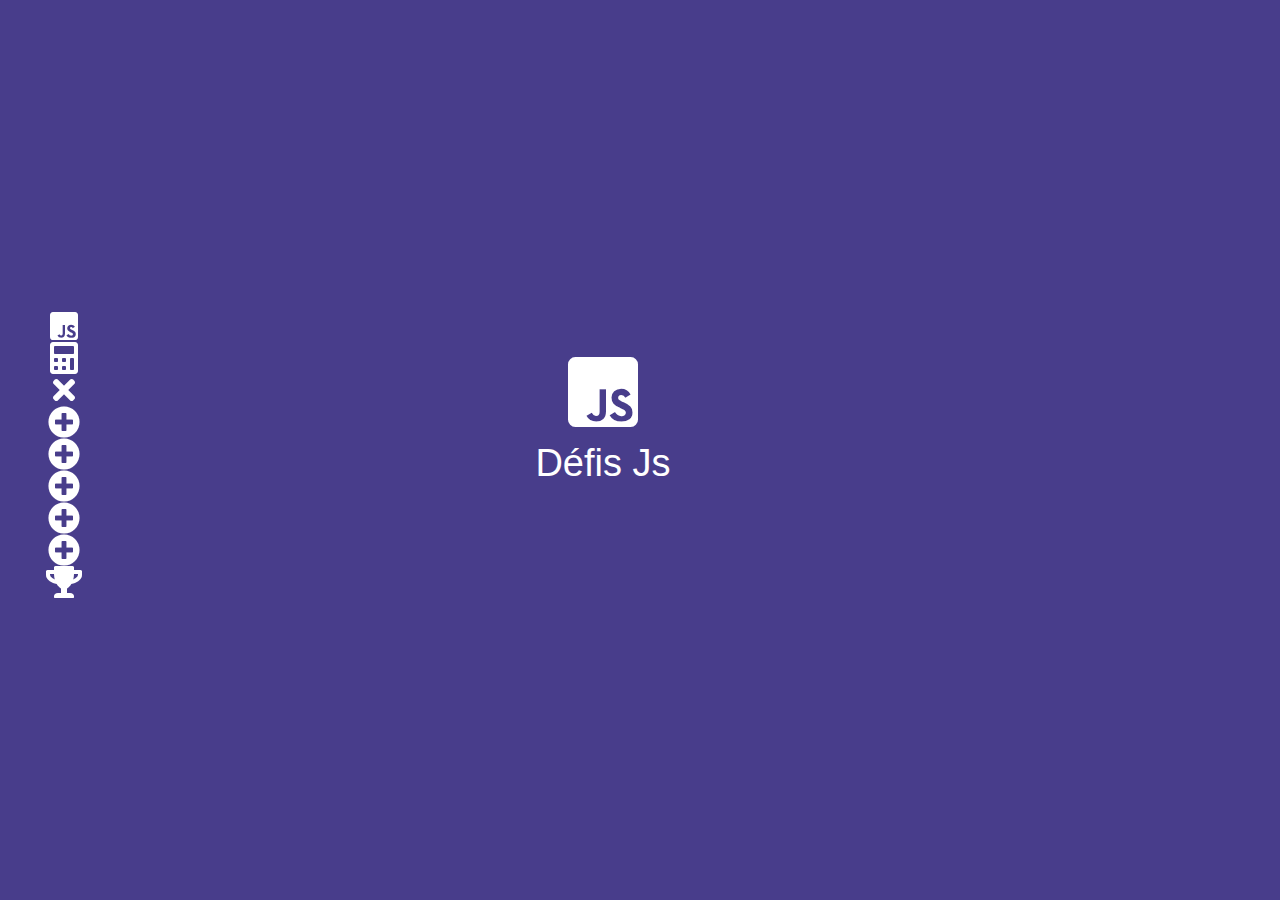
==== index.html @ c78292d0 "first commit" ====
<!DOCTYPE html>
<html lang="en" dir="ltr">
  <head>
    <meta charset="utf-8">
    <title></title>
    <link rel="stylesheet" href="style.css">
    <link rel="stylesheet" href="https://use.fontawesome.com/releases/v5.15.1/css/all.css">
    <script src="script.js" charset="utf-8"></script>
  </head>
  <body>
    <div class="ct" id="t1">
    <div class="ct" id="t2">
      <div class="ct" id="t3">
        <div class="ct" id="t4">
           <div class="ct" id="t5">
             <div class="ct" id="t6">
               <div class="ct" id="t7">
                 <div class="ct" id="t8">
                   <div class="ct" id="t9">
                      <ul id="menu">
                        <a href="#t1"><li class="icon fab fa-js-square" id="uno"></li></a>
                        <a href="#t2"><li class="icon fas fa-calculator" id="dos"></li></a>
                        <a href="#t3"><li class="icon fas fa-times" id="tres"></li></a>
                        <a href="#t4"><li class="icon fa fa-plus-circle" id="cuatro"></li></a>
                        <a href="#t5"><li class="icon fa fa-plus-circle" id="cinco"></li></a>
                        <a href="#t6"><li class="icon fa fa-plus-circle" id="seis"></li></a>
                        <a href="#t7"><li class="icon fa fa-plus-circle" id="siete"></li></a>
                        <a href="#t8"><li class="icon fa fa-plus-circle" id="ocho"></li></a>
                        <a href="#t9"><li class="icon fas fa-trophy" id="nueve"></li></a>
                      </ul>
                      <div class="page" id="p1">
                         <section class="icon fab fa-js-square"><span class="title">Défis Js</span></section>
                      </div>
                      <div class="page" id="p2">
                        <section class="icon fas fa-calculator" onclick="#"><span class="title">Défis 1</span></section>
                      </div>
                      <div class="page" id="p3">
                        <section class="icon fas fa-times" onclick="#"><span class="title">Défis 2</span></section>
                      </div>
                      <div class="page" id="p4">
                        <section class="icon fa fa-plus-circle" onclick="#"><span class="title">Défis 3</span></section>
                      </div>
                      <div class="page" id="p5">
                        <section class="icon fa fa-plus-circle" onclick="#"><span class="title">Défis 4</span></section>
                      </div>
                      <div class="page" id="p6">
                        <section class="icon fa fa-plus-circle" onclick="#"><span class="title">Défis 5</span></section>
                      </div>
                      <div class="page" id="p7">
                        <section class="icon fa fa-plus-circle" onclick="#"><span class="title">Défis 6</span></section>
                      </div>
                      <div class="page" id="p8">
                        <section class="icon fa fa-plus-circle" onclick="#"><span class="title">Défis 6 Alt.</span></section>
                      </div>
                      <div class="page" id="p9">
                        <section class="icon fas fa-trophy" onclick="test_code();"><span class="title">Tester son code secret</span></section>
                      </div>
                    </div>
                  </div>
                </div>
              </div>
            </div>
          </div>
        </div>
        </div>
  </body>
</html>
---- style.css ----
html, body, .page {
  width: 100%;
  height: 100%;
  margin: 0;
  padding: 0;
  transition: all .6s cubic-bezier(.5, .2, .2, 1.1);
  -webkit-transition: all .6s cubic-bezier(.5, .2, .2, 1.1);
  -moz-transition: all .6s cubic-bezier(.5, .2, .2, 1.1);
  -o-transition: all .6s cubic-bezier(.5, .2, .2, 1.1);
  color: #fff;
  overflow: hidden;
}

* {
  font-family: 'open sans', 'lato', 'helvetica', sans-serif;
}

.page {
  position: absolute;
}

#p1 {
  left: 0;
}

#p2, #p3, #p4, #p5, #p6, #p7, #p8, #p9 {
  left: 200%;
}

#p1 { background: darkslateblue; }
#p2 { background: tomato; }
#p3 { background: gold; }
#p4 { background: deeppink; }
#p5 { background: rebeccapurple; }
#p6 { background: silver; }
#p7 { background: purple; }
#p8 { background: orange; }
#p9 { background: grey; }

#t2:target #p2,
#t3:target #p3,
#t4:target #p4,
#t5:target #p5,
#t6:target #p6,
#t7:target #p7,
#t8:target #p8,
#t9:target #p9  {
  transform: translateX(-190%);
  -webkit-transform: translateX(-190%);
  -moz-transform: translateX(-190%);
  -o-transform: translateX(-190%);
  transition-delay: .4s !important;
}

#t2:target #p1,
#t3:target #p1,
#t4:target #p1,
#t5:target #p1,
#t6:target #p1,
#t7:target #p1,
#t8:target #p1,
#t9:target #p1{
  background: black;
}

#t2:target #p1 .icon,
#t3:target #p1 .icon,
#t4:target #p1 .icon,
#t5:target #p1 .icon,
#t6:target #p1 .icon,
#t7:target #p1 .icon,
#t8:target #p1 .icon,
#t9:target #p1 .icon {
  -webkit-filter: blur(3px);
}

.icon {
  color: #fff;
  font-size: 32px;
  display: block;
}

ul .icon:hover {
  opacity: 0.5;
}

.page .icon .title {
  line-height: 1;
}

#t2:target ul .icon,
#t3:target ul .icon,
#t4:target ul .icon,
#t5:target ul .icon,
#t6:target ul .icon,
#t7:target ul .icon,
#t8:target ul .icon,
#t9:target ul .icon
{
  transform: scale(.6);
  -webkit-transform: scale(.6);
  -moz-transform: scale(.6);
  -o-transform: scale(.6);
  transition-delay: .25s;
}

#t2:target #dos,
#t3:target #tres,
#t4:target #cuatro,
#t5:target #cinco,
#t6:target #seis,
#t7:target #siete,
#t8:target #ocho,
#t9:target #nueve {
  transform: scale(1.2) !important;
  -webkit-transform: scale(1.2) !important;
  -moz-transform: scale(1.2) !important;
  -o-transform: scale(1.2) !important;
}

ul {
  position: fixed;
  display: grid;
  z-index: 1;
  top: 0;
  bottom: 0;
  left: 0;
  margin: auto;
  height: 280px;
  width: 10%;
  padding: 0;
  text-align: center;
 }

#menu .icon {
  margin: 0 0;
  transition: all .5s ease-out !important;
  -webkit-transition: all .5s ease-out;
  -moz-transition: all .5s ease-out;
  -o-transition: all .5s ease-out;
}

a {
  text-decoration: none;
}

.title, .hint {
  display: block;
}

.title {
  font-size: 38px;
}

.hint {
  font-size: 13px;
}

.hint a {
  color: yellow;
  transition: all 250ms ease-out;
  -webkit-transition: all 250ms ease-out;
  -moz-transition: all 250ms ease-out;
  -o-transition: all 250ms ease-out;
}

.hint a:hover {
  color: #FFF;
}

.line-trough {
  text-decoration: line-through;
}

.page .icon {
  position: absolute;
  top: 0;
  bottom: 0;
  right: 10%;
  left: 0;
  width: 270px;
  height: 170px;
  margin: auto;
  text-align: center;
  font-size: 80px;
  line-height: 1.3;
  transform: translateX(360%);
  -webkit-transform: translateX(360%);
  -moz-transform: translateX(360%);
  -o-transform: translateX(360%);
  transition: all .5s cubic-bezier(.25, 1, .5, 1.25);
  -webkit-transition: all .5s cubic-bezier(.25, 1, .5, 1.25);
  -moz-transition: all .5s cubic-bezier(.25, 1, .5, 1.25);
  -o-transition: all .5s cubic-bezier(.25, 1, .5, 1.25);
}

.page#p1 .icon {
  height: 220px;
}

.page#p1 .icon {
  transform: translateX(10%) !important;
}

#t2:target .page#p2 .icon,
#t3:target .page#p3 .icon,
#t4:target .page#p4 .icon,
#t5:target .page#p5 .icon,
#t6:target .page#p6 .icon,
#t7:target .page#p7 .icon,
#t8:target .page#p8 .icon,
#t9:target .page#p9 .icon {
  transform: translateX(0) !important;
  -webkit-transform: translateX(0) !important;
  -moz-transform: translateX(0) !important;
  -o-transform: translateX(0) !important;
  transition-delay: 1s;
}
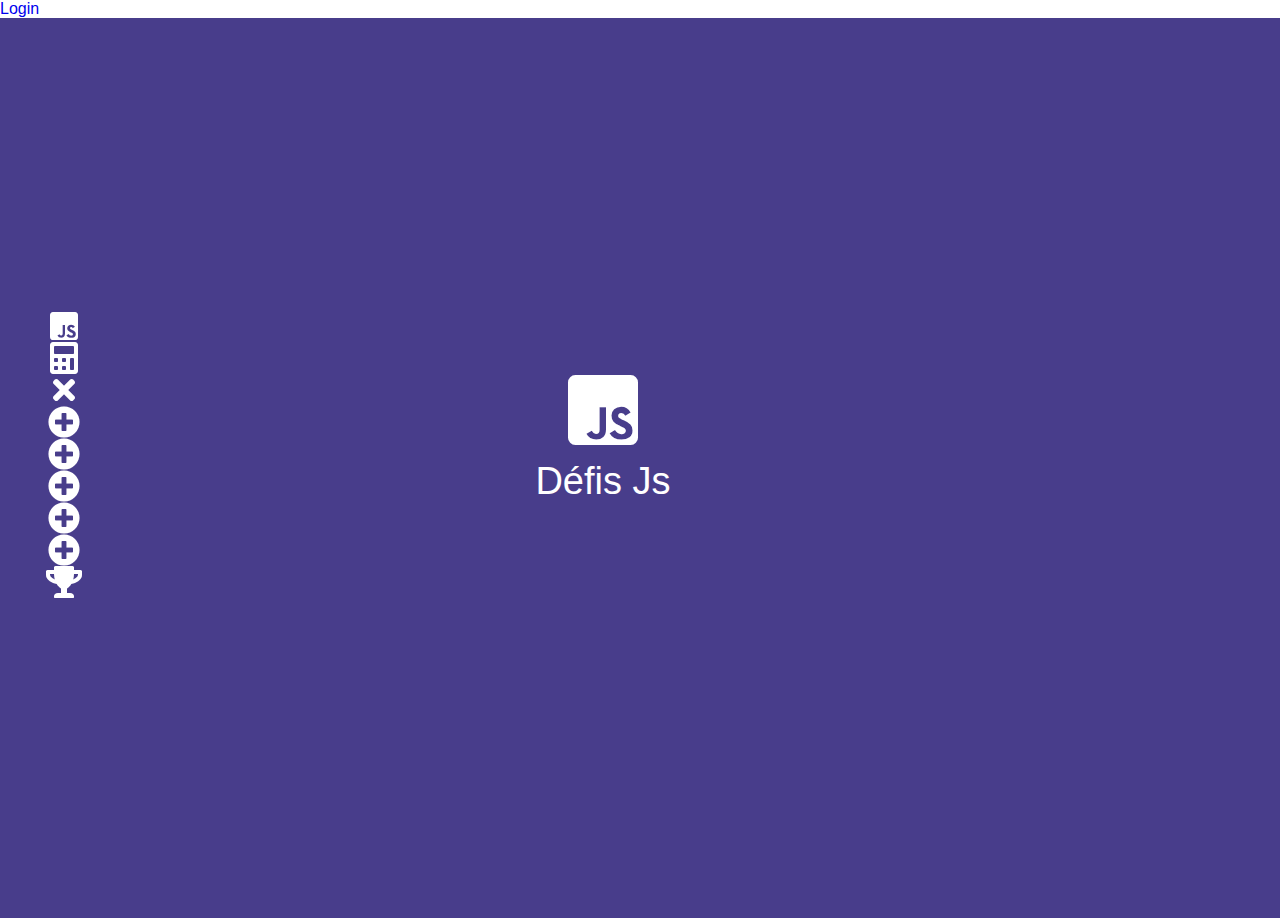
==== commit e6b79804: "commit 16/11/20" ====
--- a/index.html
+++ b/index.html
@@ -3,11 +3,13 @@
   <head>
     <meta charset="utf-8">
     <title></title>
-    <link rel="stylesheet" href="style.css">
+    <link rel="stylesheet" href="css/style.css">
     <link rel="stylesheet" href="https://use.fontawesome.com/releases/v5.15.1/css/all.css">
     <script src="script.js" charset="utf-8"></script>
+    <script src="jquery-3.5.1.min.js"></script>
   </head>
   <body>
+    <a href="login.php">Login</a>
     <div class="ct" id="t1">
     <div class="ct" id="t2">
       <div class="ct" id="t3">
@@ -32,7 +34,7 @@
                          <section class="icon fab fa-js-square"><span class="title">Défis Js</span></section>
                       </div>
                       <div class="page" id="p2">
-                        <section class="icon fas fa-calculator" onclick="#"><span class="title">Défis 1</span></section>
+                        <section class="icon fas fa-calculator" onclick="window.open('defi1.html', 'windoname', 'width=500, height=350, left=24, top=24'); return false;"><span class="title">Défis 1</span></section>
                       </div>
                       <div class="page" id="p3">
                         <section class="icon fas fa-times" onclick="#"><span class="title">Défis 2</span></section>
--- a/css/style.css
+++ b/css/style.css
@@ -0,0 +1,218 @@
+  html, body, .page {
+  width: 100%;
+  height: 100%;
+  margin: 0;
+  padding: 0;
+  transition: all .6s cubic-bezier(.5, .2, .2, 1.1);
+  -webkit-transition: all .6s cubic-bezier(.5, .2, .2, 1.1);
+  -moz-transition: all .6s cubic-bezier(.5, .2, .2, 1.1);
+  -o-transition: all .6s cubic-bezier(.5, .2, .2, 1.1);
+  color: #fff;
+  overflow: hidden;
+}
+
+* {
+  font-family: 'open sans', 'lato', 'helvetica', sans-serif;
+}
+
+.page {
+  position: absolute;
+}
+
+#p1 {
+  left: 0;
+}
+
+#p2, #p3, #p4, #p5, #p6, #p7, #p8, #p9 {
+  left: 200%;
+}
+
+#p1 { background: darkslateblue; }
+#p2 { background: tomato; }
+#p3 { background: gold; }
+#p4 { background: deeppink; }
+#p5 { background: rebeccapurple; }
+#p6 { background: silver; }
+#p7 { background: purple; }
+#p8 { background: orange; }
+#p9 { background: grey; }
+
+#t2:target #p2,
+#t3:target #p3,
+#t4:target #p4,
+#t5:target #p5,
+#t6:target #p6,
+#t7:target #p7,
+#t8:target #p8,
+#t9:target #p9  {
+  transform: translateX(-190%);
+  -webkit-transform: translateX(-190%);
+  -moz-transform: translateX(-190%);
+  -o-transform: translateX(-190%);
+  transition-delay: .4s !important;
+}
+
+#t2:target #p1,
+#t3:target #p1,
+#t4:target #p1,
+#t5:target #p1,
+#t6:target #p1,
+#t7:target #p1,
+#t8:target #p1,
+#t9:target #p1{
+  background: black;
+}
+
+#t2:target #p1 .icon,
+#t3:target #p1 .icon,
+#t4:target #p1 .icon,
+#t5:target #p1 .icon,
+#t6:target #p1 .icon,
+#t7:target #p1 .icon,
+#t8:target #p1 .icon,
+#t9:target #p1 .icon {
+  -webkit-filter: blur(3px);
+}
+
+.icon {
+  color: #fff;
+  font-size: 32px;
+  display: block;
+}
+
+ul .icon:hover {
+  opacity: 0.5;
+}
+
+.page .icon .title {
+  line-height: 1;
+}
+
+#t2:target ul .icon,
+#t3:target ul .icon,
+#t4:target ul .icon,
+#t5:target ul .icon,
+#t6:target ul .icon,
+#t7:target ul .icon,
+#t8:target ul .icon,
+#t9:target ul .icon
+{
+  transform: scale(.6);
+  -webkit-transform: scale(.6);
+  -moz-transform: scale(.6);
+  -o-transform: scale(.6);
+  transition-delay: .25s;
+}
+
+#t2:target #dos,
+#t3:target #tres,
+#t4:target #cuatro,
+#t5:target #cinco,
+#t6:target #seis,
+#t7:target #siete,
+#t8:target #ocho,
+#t9:target #nueve {
+  transform: scale(1.2) !important;
+  -webkit-transform: scale(1.2) !important;
+  -moz-transform: scale(1.2) !important;
+  -o-transform: scale(1.2) !important;
+}
+
+ul {
+  position: fixed;
+  display: grid;
+  z-index: 1;
+  top: 0;
+  bottom: 0;
+  left: 0;
+  margin: auto;
+  height: 280px;
+  width: 10%;
+  padding: 0;
+  text-align: center;
+ }
+
+#menu .icon {
+  margin: 0 0;
+  transition: all .5s ease-out !important;
+  -webkit-transition: all .5s ease-out;
+  -moz-transition: all .5s ease-out;
+  -o-transition: all .5s ease-out;
+}
+
+a {
+  text-decoration: none;
+}
+
+.title, .hint {
+  display: block;
+}
+
+.title {
+  font-size: 38px;
+}
+
+.hint {
+  font-size: 13px;
+}
+
+.hint a {
+  color: yellow;
+  transition: all 250ms ease-out;
+  -webkit-transition: all 250ms ease-out;
+  -moz-transition: all 250ms ease-out;
+  -o-transition: all 250ms ease-out;
+}
+
+.hint a:hover {
+  color: #FFF;
+}
+
+.line-trough {
+  text-decoration: line-through;
+}
+
+.page .icon {
+  position: absolute;
+  top: 0;
+  bottom: 0;
+  right: 10%;
+  left: 0;
+  width: 270px;
+  height: 170px;
+  margin: auto;
+  text-align: center;
+  font-size: 80px;
+  line-height: 1.3;
+  transform: translateX(360%);
+  -webkit-transform: translateX(360%);
+  -moz-transform: translateX(360%);
+  -o-transform: translateX(360%);
+  transition: all .5s cubic-bezier(.25, 1, .5, 1.25);
+  -webkit-transition: all .5s cubic-bezier(.25, 1, .5, 1.25);
+  -moz-transition: all .5s cubic-bezier(.25, 1, .5, 1.25);
+  -o-transition: all .5s cubic-bezier(.25, 1, .5, 1.25);
+}
+
+.page#p1 .icon {
+  height: 220px;
+}
+
+.page#p1 .icon {
+  transform: translateX(10%) !important;
+}
+
+#t2:target .page#p2 .icon,
+#t3:target .page#p3 .icon,
+#t4:target .page#p4 .icon,
+#t5:target .page#p5 .icon,
+#t6:target .page#p6 .icon,
+#t7:target .page#p7 .icon,
+#t8:target .page#p8 .icon,
+#t9:target .page#p9 .icon {
+  transform: translateX(0) !important;
+  -webkit-transform: translateX(0) !important;
+  -moz-transform: translateX(0) !important;
+  -o-transform: translateX(0) !important;
+  transition-delay: 1s;
+}
